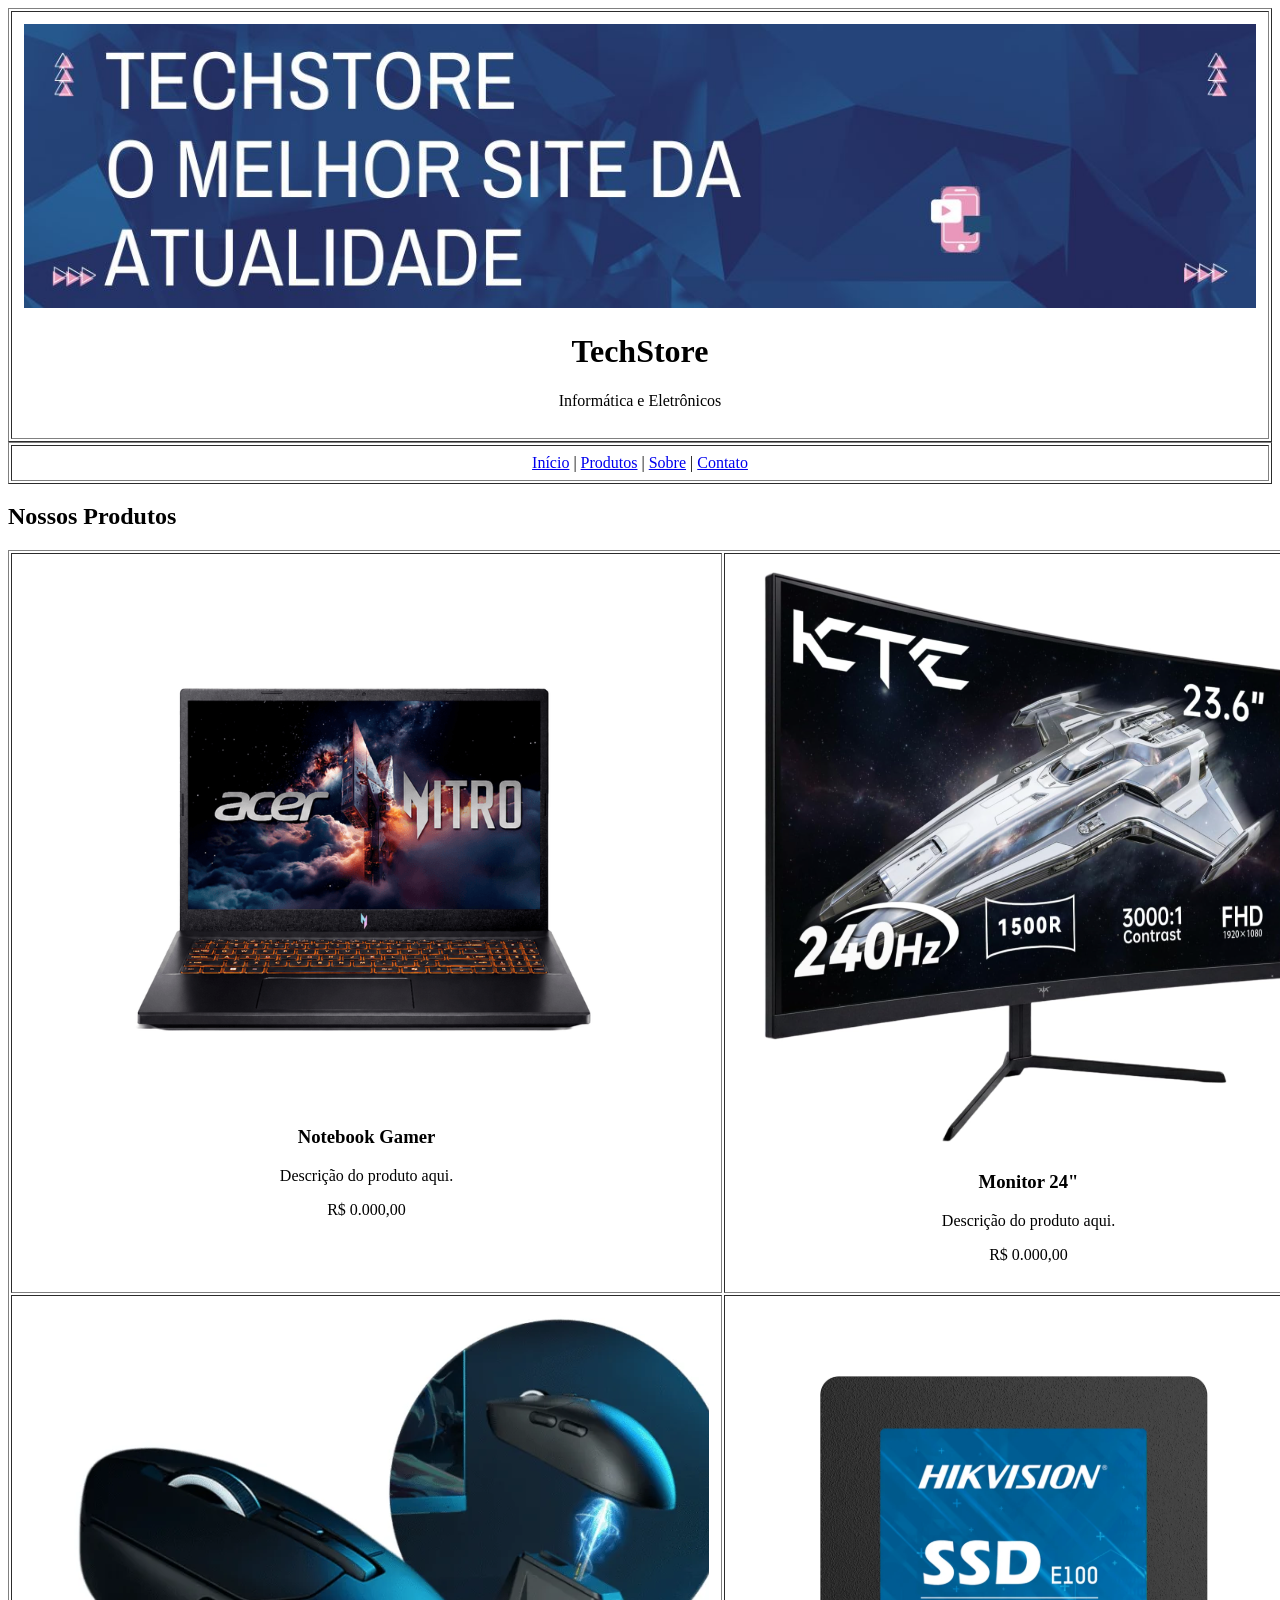
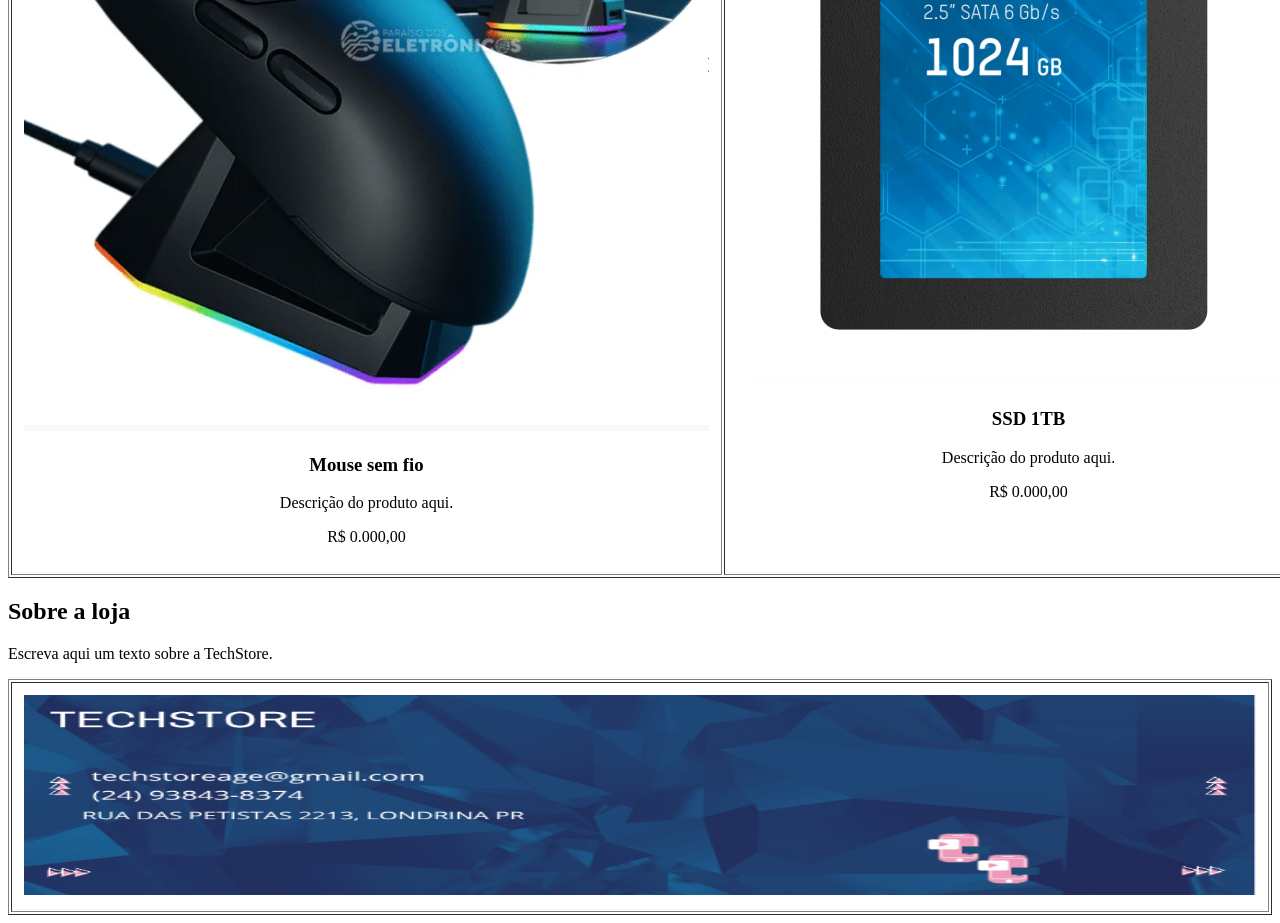
==== index.html @ 257d835d "ok" ====
<!DOCTYPE html>
<html lang="pt-br">
<head>
    <meta charset="UTF-8">
    <meta name="viewport" content="width=device-width, initial-scale=1.0">
    <title>TechStore</title>
</head>
<body>

    <!-- ============================================================ -->
    <!-- CABEÇALHO / BANNER                                            -->
    <!-- Espaço em branco para inserir a imagem do banner.            -->
    <!-- ============================================================ -->
    <table border="1" width="100%" cellpadding="12">
        <tr>
            <td align="center">

                <!-- Coloque aqui a imagem do banner (ex.: img/banner.jpg) -->
            
                <img src="banner.jpg" alt="Banner da TechStore" width="100%">

                <h1>TechStore</h1>
                <p>Informática e Eletrônicos</p>
            </td>
        </tr>
    </table>


    <!-- ============================================================ -->
    <!-- MENU DE NAVEGAÇÃO                                             -->
    <!-- ============================================================ -->
    <table border="1" width="100%" cellpadding="8">
        <tr>
            <td align="center">
                <a href="#">Início</a> |
                <a href="#produtos">Produtos</a> |
                <a href="#sobre">Sobre</a> |
                <a href="#contato">Contato</a>
            </td>
        </tr>
    </table>


    <!-- ============================================================ -->
    <!-- PRODUTOS                                                      -->
    <!-- Tabela com imagens e textos. Cada célula tem um espaço em    -->
    <!-- branco para a imagem do eletrônico.                          -->
    <!-- ============================================================ -->
    <h2 id="produtos">Nossos Produtos</h2>

    <table border="1" width="100%" cellpadding="12">

        <!-- LINHA 1 -->
        <tr>
            <td align="center" width="33%">
                <img src="notegamer.png">
                <br>
                <!-- <img src="img/notebook.jpg" alt="Notebook Gamer" width="150"> -->
                <h3>Notebook Gamer</h3>
                <p>Descrição do produto aqui.</p>
                <p>R$ 0.000,00</p>
            </td>

            <td align="center" width="33%">
                <img src="monitor.png">
                <br>
                <!-- <img src="img/monitor.jpg" alt="Monitor" width="150"> -->
                <h3>Monitor 24"</h3>
                <p>Descrição do produto aqui.</p>
                <p>R$ 0.000,00</p>
            </td>

            <td align="center" width="33%">
                <img src="67imagem.png">
                <br>
                <!-- <img src="img/teclado.jpg" alt="Teclado" width="150"> -->
                <h3>Teclado Mecânico</h3>
                <p>Descrição do produto aqui.</p>
                <p>R$ 0.000,00</p>
            </td>
        </tr>

        <!-- LINHA 2 -->
        <tr>
            <td align="center" width="33%">
                <img src="mouse67.png">
                <br>
                <!-- <img src="img/mouse.jpg" alt="Mouse" width="150"> -->
                <h3>Mouse sem fio</h3>
                <p>Descrição do produto aqui.</p>
                <p>R$ 0.000,00</p>
            </td>

            <td align="center" width="33%">
                <img src="ssd7.png">
                <br>
                <!-- <img src="img/ssd.jpg" alt="SSD" width="150"> -->
                <h3>SSD 1TB</h3>
                <p>Descrição do produto aqui.</p>
                <p>R$ 0.000,00</p>
            </td>

            <td align="center" width="33%">
                <img src="headset.png">
                <br>
                <!-- <img src="img/headset.jpg" alt="Headset" width="150"> -->
                <h3>Headset Gamer</h3>
                <p>Descrição do produto aqui.</p>
                <p>R$ 0.000,00</p>
            </td>
        </tr>

    </table>


    <!-- ============================================================ -->
    <!-- SOBRE                                                         -->
    <!-- ============================================================ -->
    <h2 id="sobre">Sobre a loja</h2>
    <p>Escreva aqui um texto sobre a TechStore.</p>


    <!-- ============================================================ -->
    <!-- RODAPÉ (personalize à vontade)                               -->
    <!-- ============================================================ -->
    <table border="1" width="100%" cellpadding="12">
        <tr>
            <td align="center">
        <img src="ro.png" alt="Rodape da TechStore" width="100%" height="200px">
            </td>                
        </tr>
    </table>

</body>
</html>
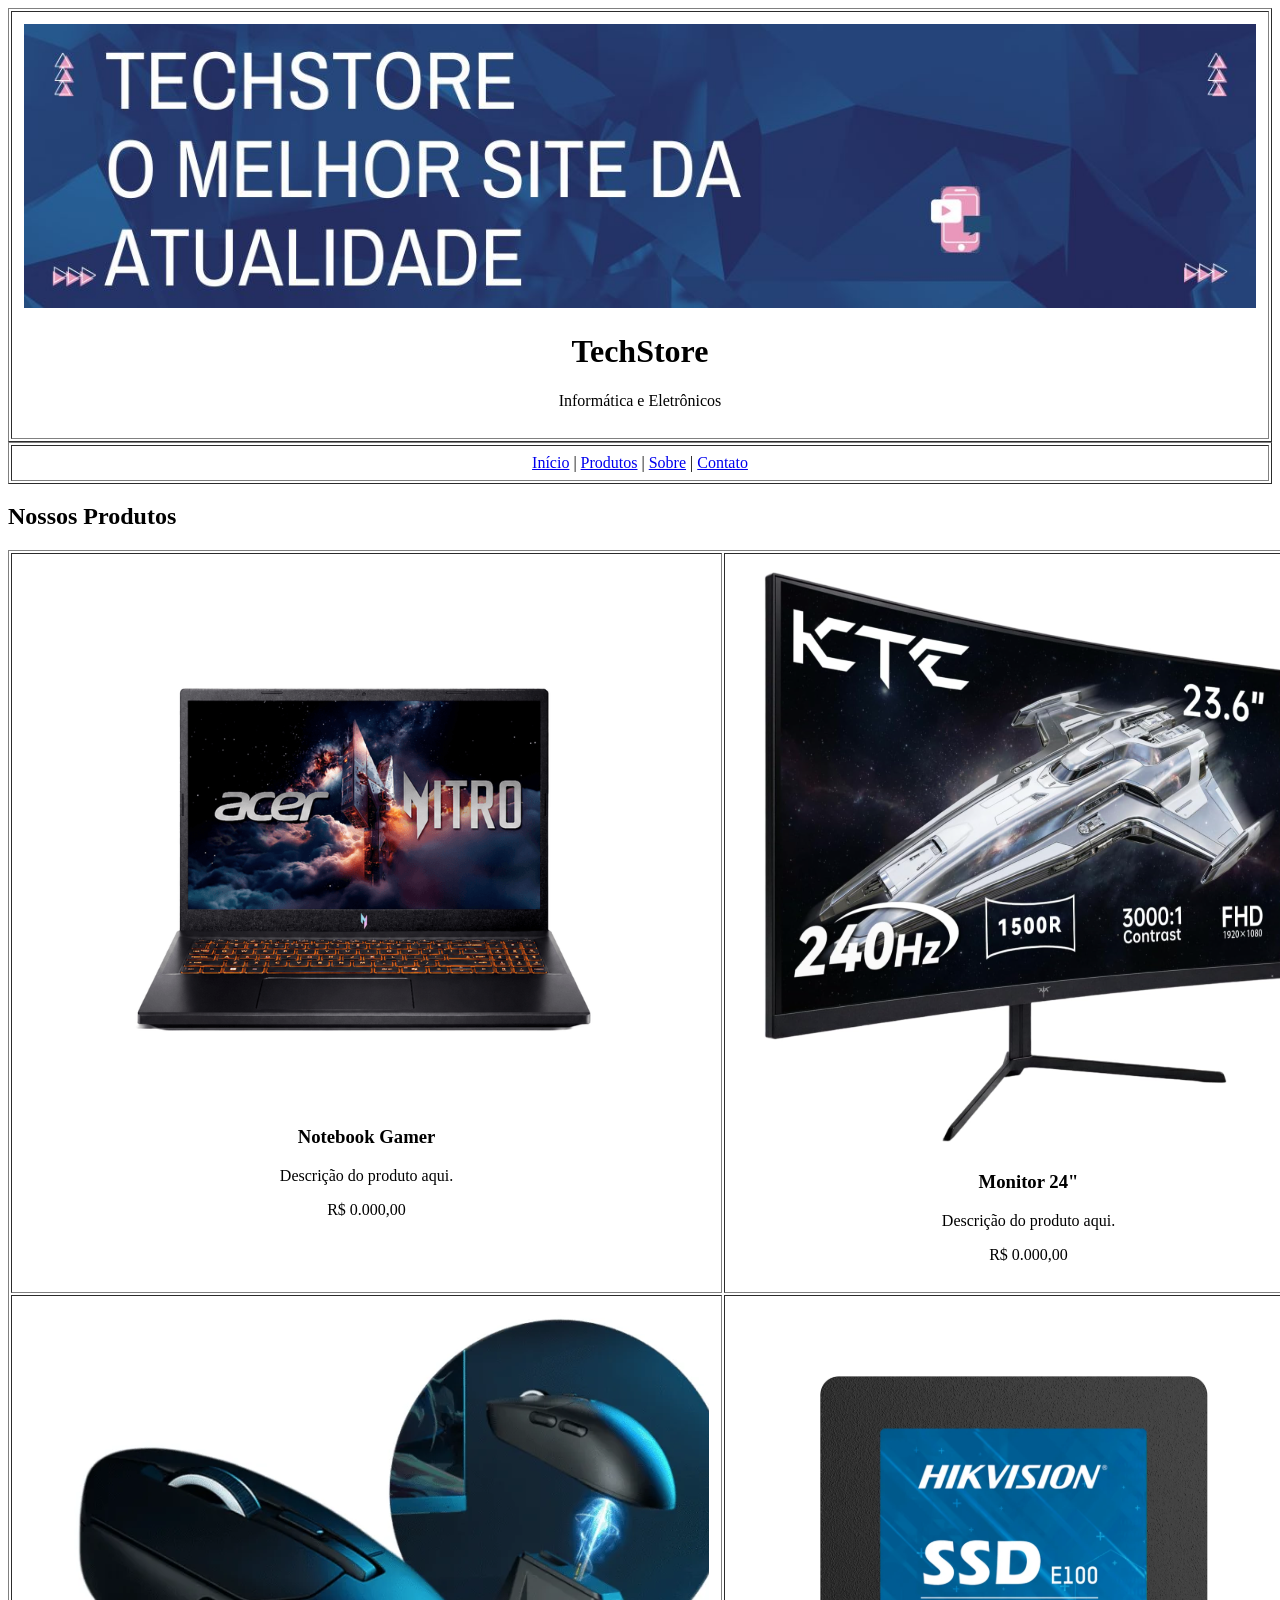
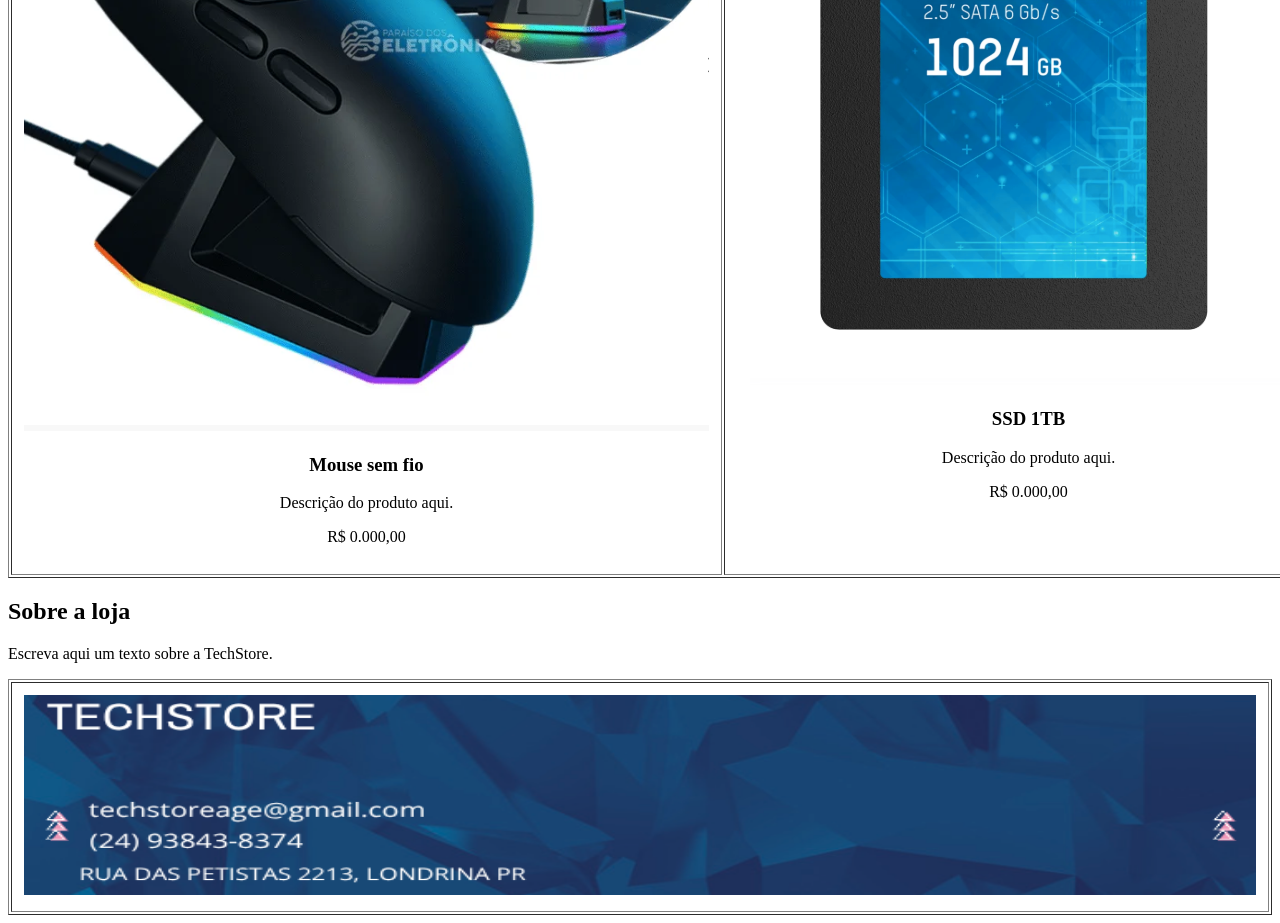
==== commit bf69dda6: "ok" ====
--- a/index.html
+++ b/index.html
@@ -126,7 +126,7 @@
     <table border="1" width="100%" cellpadding="12">
         <tr>
             <td align="center">
-        <img src="ro.png" alt="Rodape da TechStore" width="100%" height="200px">
+        <img src="rodapew2.png" alt="Rodape da TechStore" width="100%" height="200px">
             </td>                
         </tr>
     </table>
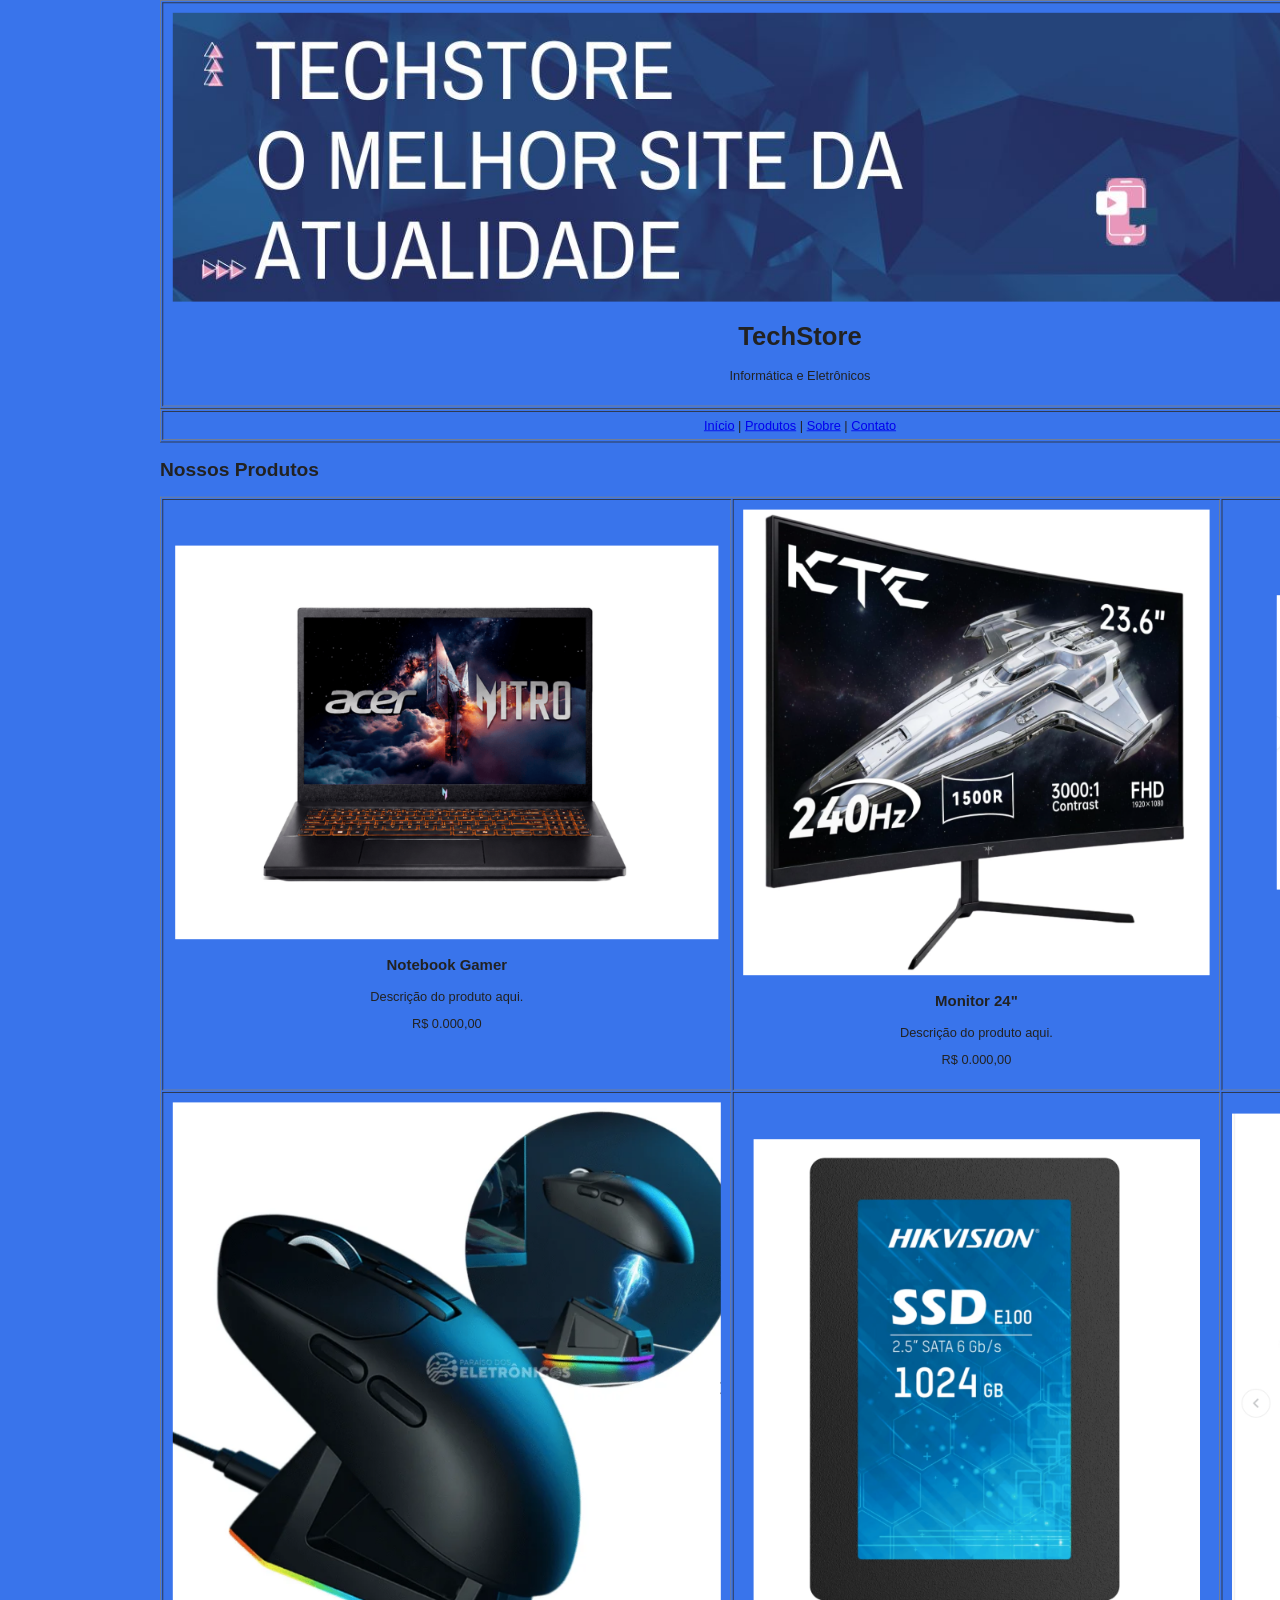
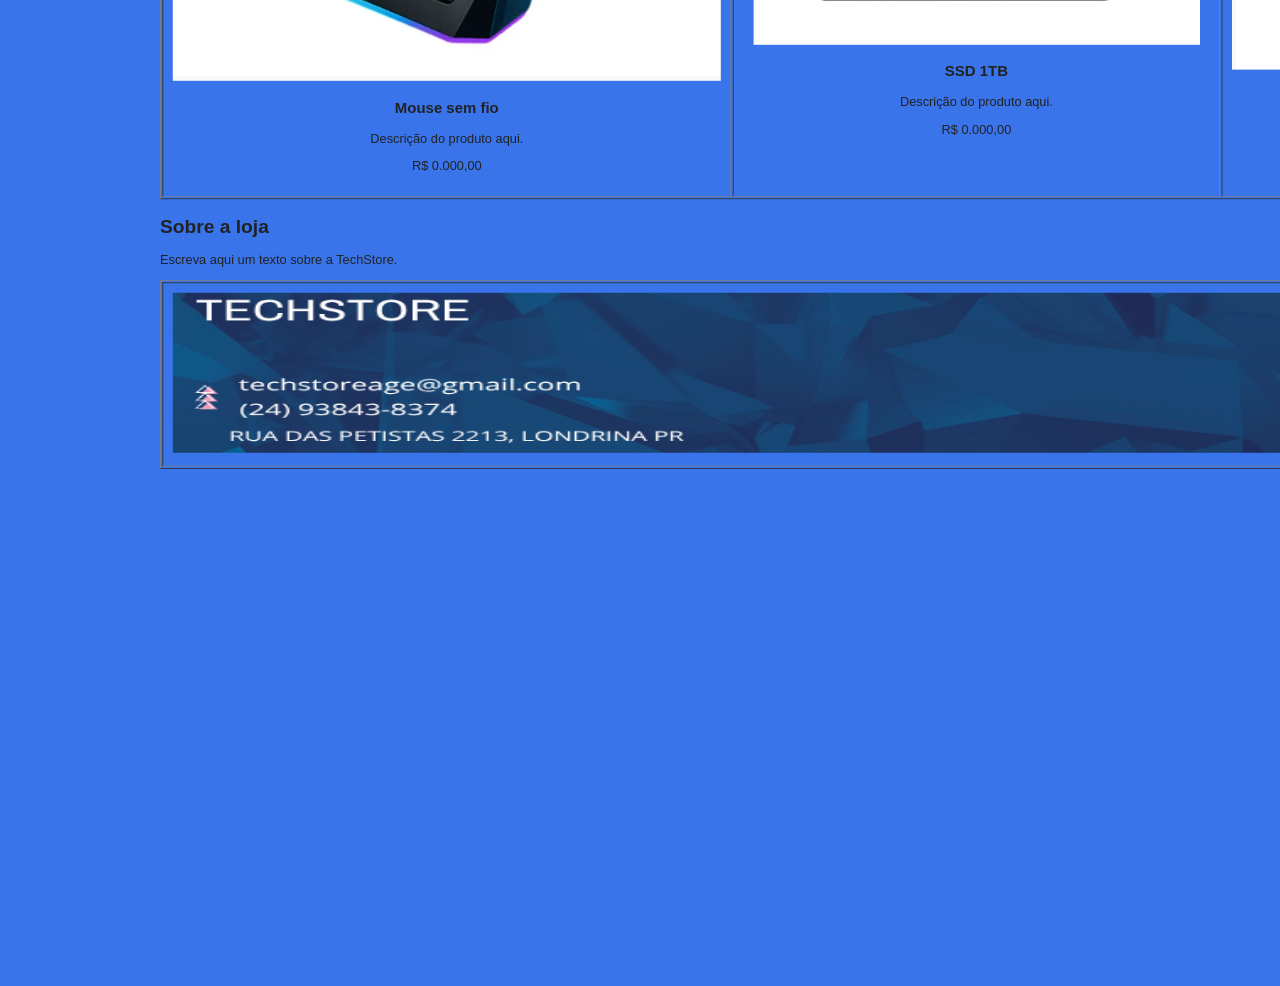
==== commit 23d632b5: "ok" ====
--- a/index.html
+++ b/index.html
@@ -4,8 +4,9 @@
     <meta charset="UTF-8">
     <meta name="viewport" content="width=device-width, initial-scale=1.0">
     <title>TechStore</title>
+    <link rel="stylesheet" href="style.css">
 </head>
-<body>
+<body style="transform: scale(0.8); transform-origin: top center; width: 125%; margin: 0 auto;">
 
     <!-- ============================================================ -->
     <!-- CABEÇALHO / BANNER                                            -->
@@ -32,9 +33,9 @@
     <table border="1" width="100%" cellpadding="8">
         <tr>
             <td align="center">
-                <a href="#">Início</a> |
-                <a href="#produtos">Produtos</a> |
-                <a href="#sobre">Sobre</a> |
+                <a href="index.html">Início</a> |
+                <a href="produtos.html">Produtos</a> |
+                <a href="sobre.html">Sobre</a> |
                 <a href="#contato">Contato</a>
             </td>
         </tr>
--- a/style.css
+++ b/style.css
@@ -0,0 +1,7 @@
+/* Fonte e cores gerais */
+body {
+font-family: Arial, sans-serif;
+background-color:#3974eb;
+color: #222;
+margin: 0;
+}
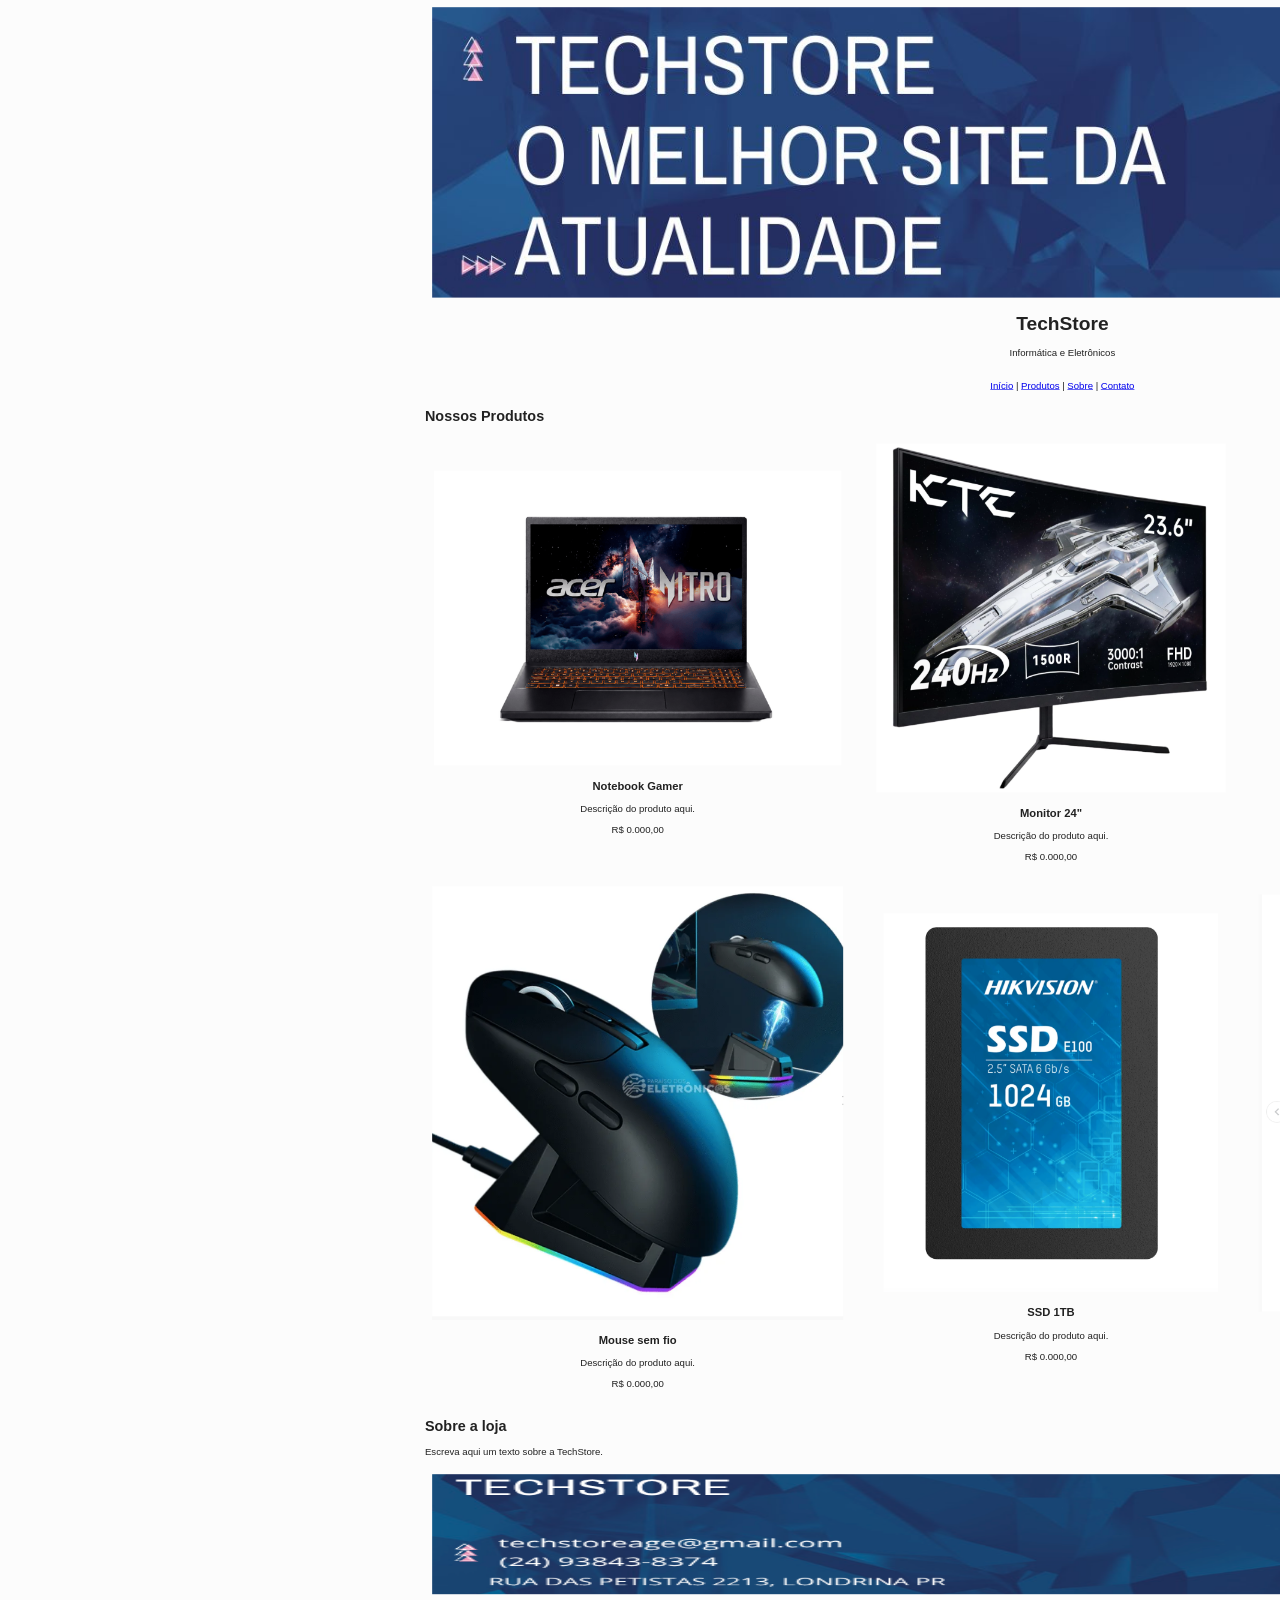
==== commit c612a239: "ok" ====
--- a/index.html
+++ b/index.html
@@ -6,7 +6,7 @@
     <title>TechStore</title>
     <link rel="stylesheet" href="style.css">
 </head>
-<body style="transform: scale(0.8); transform-origin: top center; width: 125%; margin: 0 auto;">
+<body style="transform: scale(0.6); transform-origin: top center; width: 166%; margin: 0 auto;">
 
     <!-- ============================================================ -->
     <!-- CABEÇALHO / BANNER                                            -->
--- a/style.css
+++ b/style.css
@@ -1,7 +1,13 @@
 /* Fonte e cores gerais */
 body {
 font-family: Arial, sans-serif;
-background-color:#3974eb;
+background-color:#fcfcfc;
 color: #222;
 margin: 0;
+}
+
+/* Tirar as bordas "de planilha" */
+table, td {
+border: none;
+border-collapse: collapse;
 }
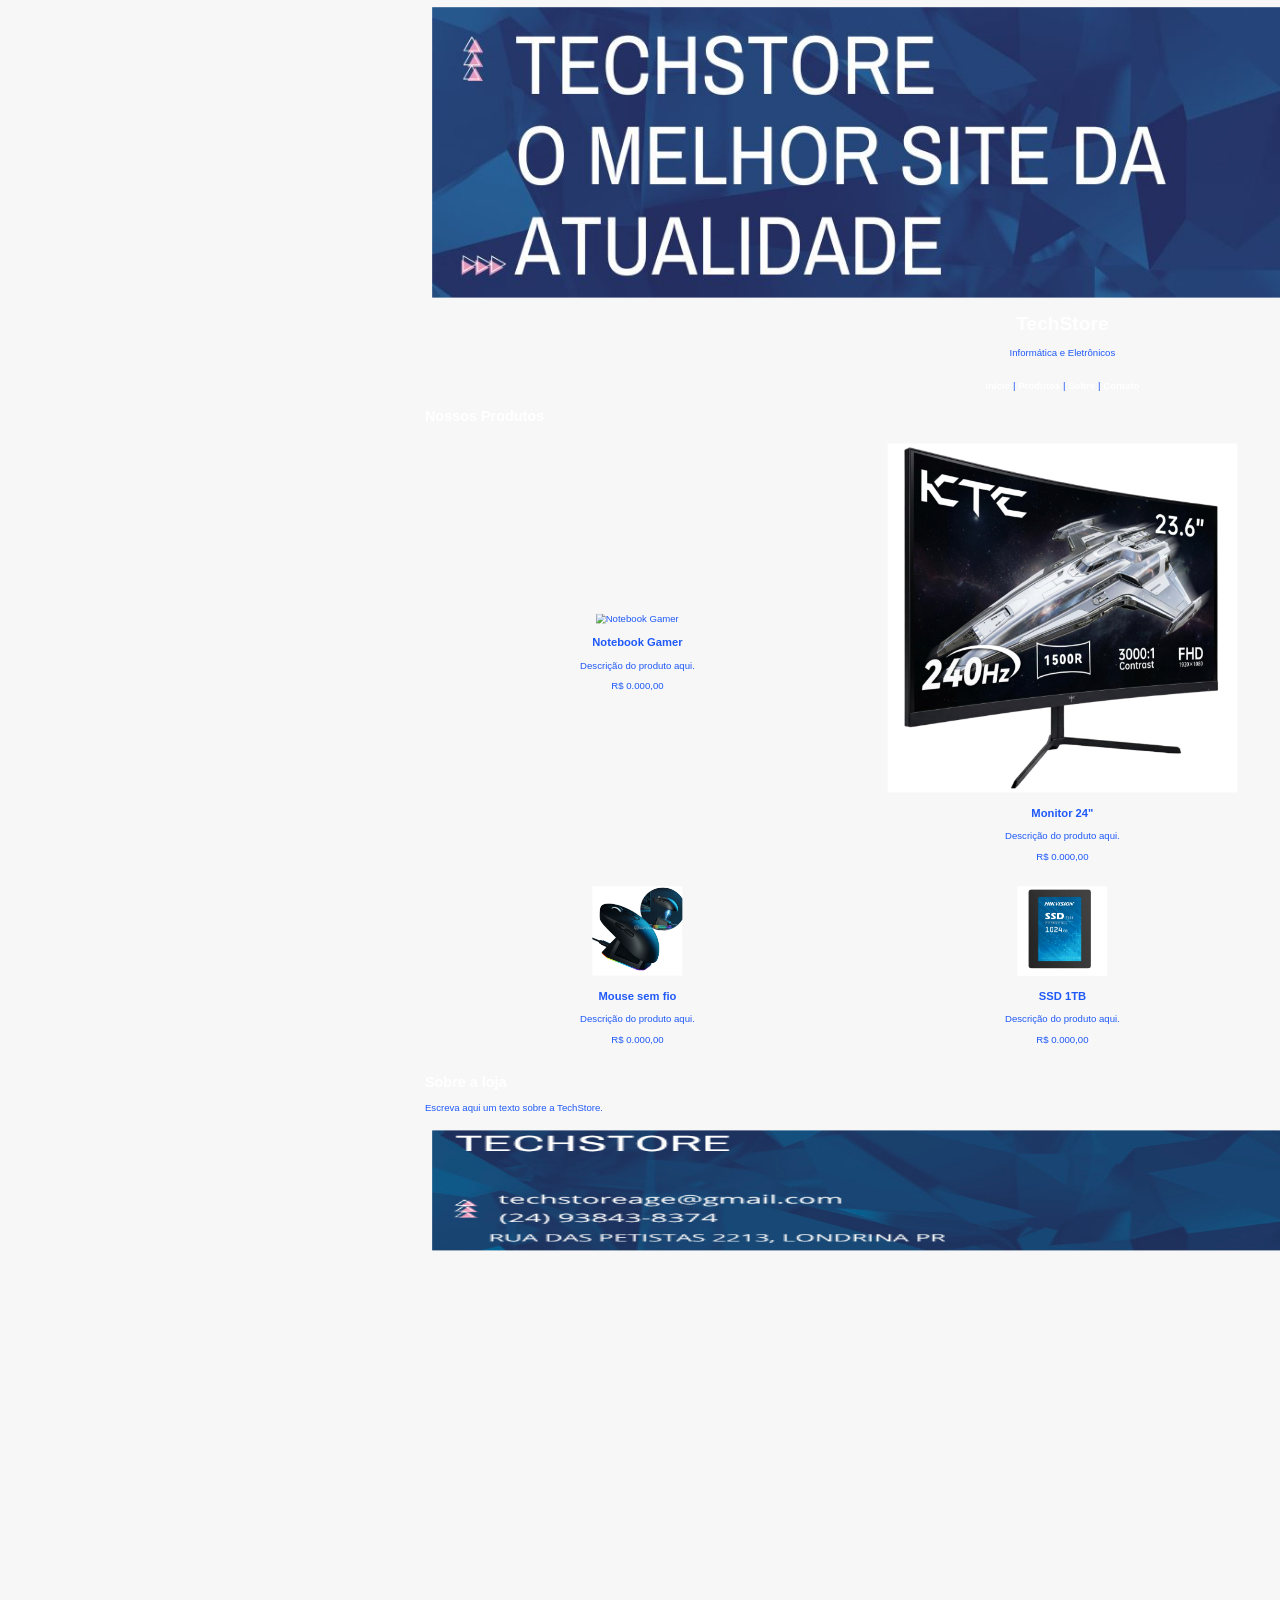
==== commit 8a3eead1: "ok" ====
--- a/index.html
+++ b/index.html
@@ -54,9 +54,8 @@
         <!-- LINHA 1 -->
         <tr>
             <td align="center" width="33%">
-                <img src="notegamer.png">
+                <img src="img/notebook.jpg" alt="Notebook Gamer" width="150" height="150">
                 <br>
-                <!-- <img src="img/notebook.jpg" alt="Notebook Gamer" width="150"> -->
                 <h3>Notebook Gamer</h3>
                 <p>Descrição do produto aqui.</p>
                 <p>R$ 0.000,00</p>
@@ -72,7 +71,7 @@
             </td>
 
             <td align="center" width="33%">
-                <img src="67imagem.png">
+                <img src="67imagem.png" alt="Teclado gamer" width="150" height="150">
                 <br>
                 <!-- <img src="img/teclado.jpg" alt="Teclado" width="150"> -->
                 <h3>Teclado Mecânico</h3>
@@ -84,7 +83,7 @@
         <!-- LINHA 2 -->
         <tr>
             <td align="center" width="33%">
-                <img src="mouse67.png">
+                <img src="mouse67.png" alt="Mouse" width="150" height="150">
                 <br>
                 <!-- <img src="img/mouse.jpg" alt="Mouse" width="150"> -->
                 <h3>Mouse sem fio</h3>
@@ -93,7 +92,7 @@
             </td>
 
             <td align="center" width="33%">
-                <img src="ssd7.png">
+                <img src="ssd7.png" alt="ssd" width="150" height="150">
                 <br>
                 <!-- <img src="img/ssd.jpg" alt="SSD" width="150"> -->
                 <h3>SSD 1TB</h3>
@@ -102,7 +101,7 @@
             </td>
 
             <td align="center" width="33%">
-                <img src="headset.png">
+                <img src="headset.png" alt="headset width="150" height="150">
                 <br>
                 <!-- <img src="img/headset.jpg" alt="Headset" width="150"> -->
                 <h3>Headset Gamer</h3>
--- a/style.css
+++ b/style.css
@@ -1,8 +1,8 @@
 /* Fonte e cores gerais */
 body {
 font-family: Arial, sans-serif;
-background-color:#fcfcfc;
-color: #222;
+background-color:rgb(247, 247, 247);
+color: #1f59f8;
 margin: 0;
 }
 
@@ -10,4 +10,14 @@
 table, td {
 border: none;
 border-collapse: collapse;
+}
+
+/*Titulos com a cor da loja*/
+h1, h2 { color:#ffffff; }
+
+/* Links sem sublinhado */
+a {
+color: #ffffff;
+text-decoration: none;
+font-weight: bold;
 }
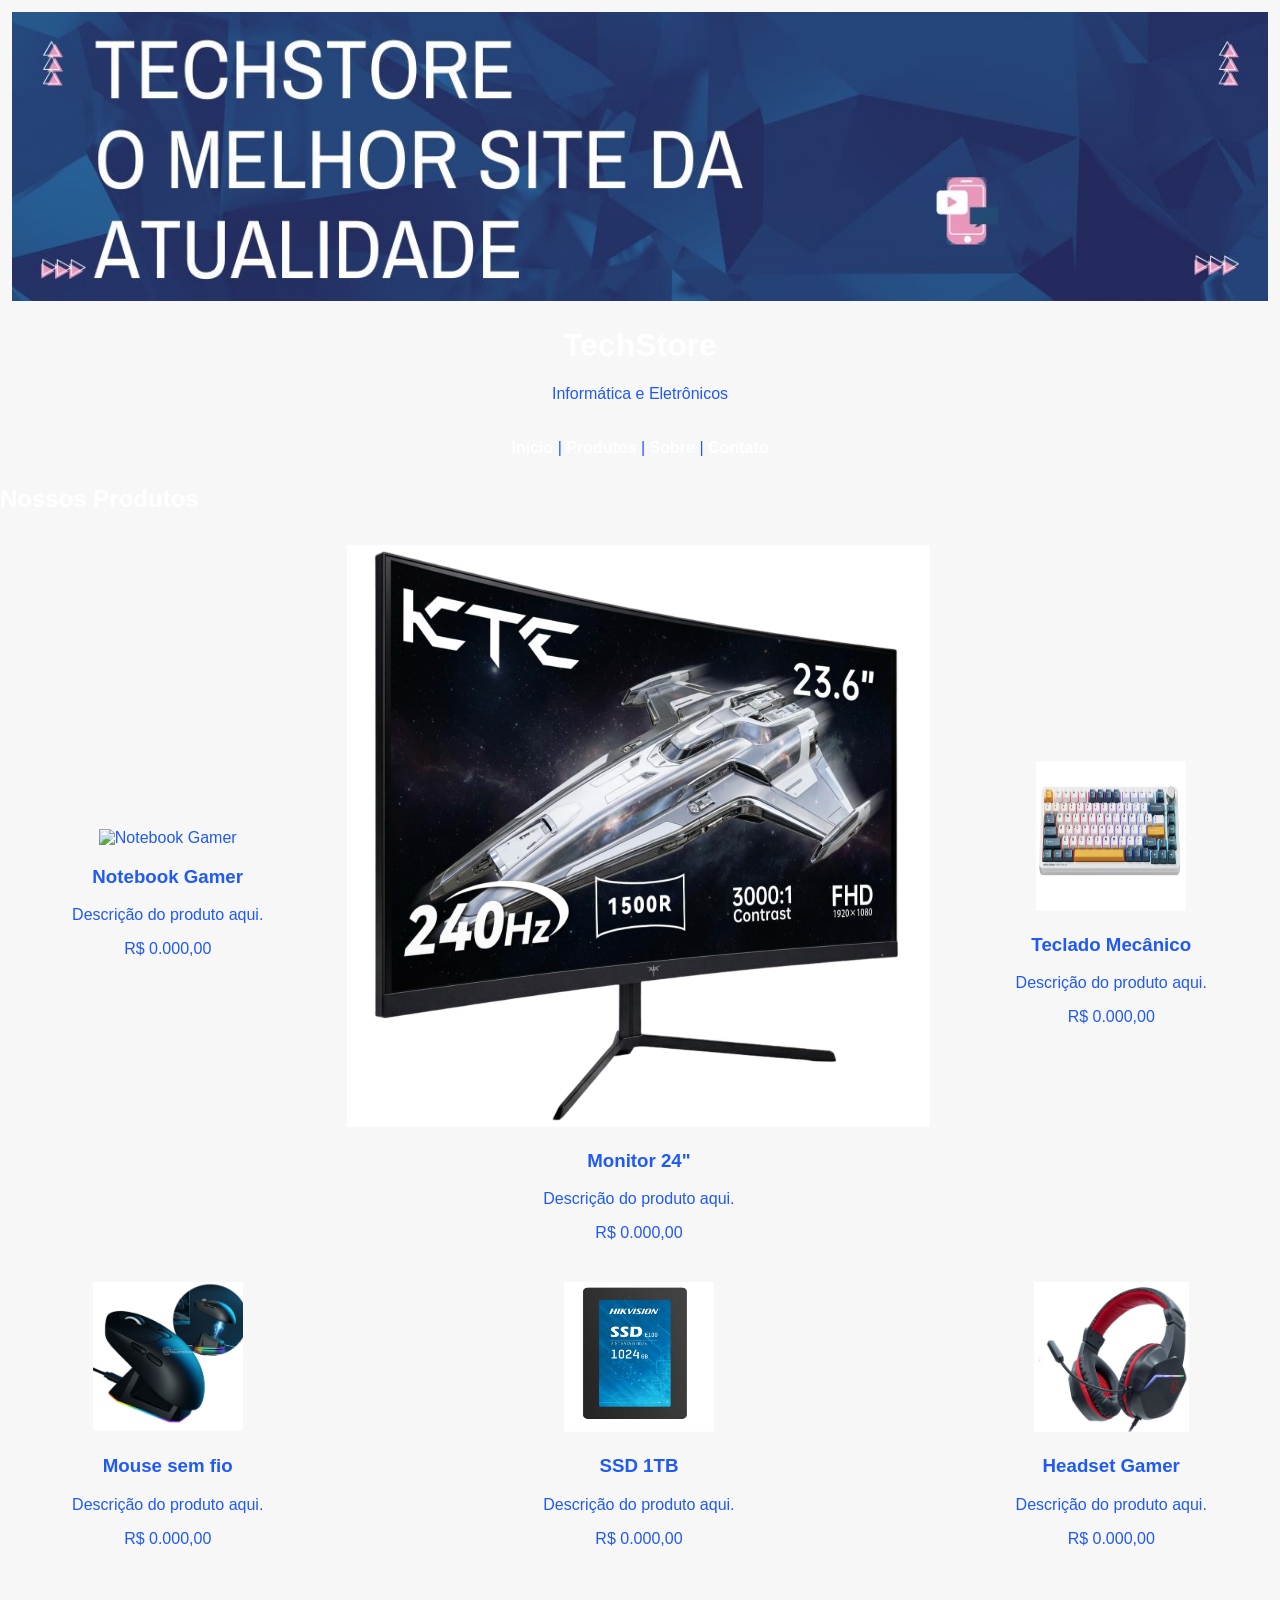
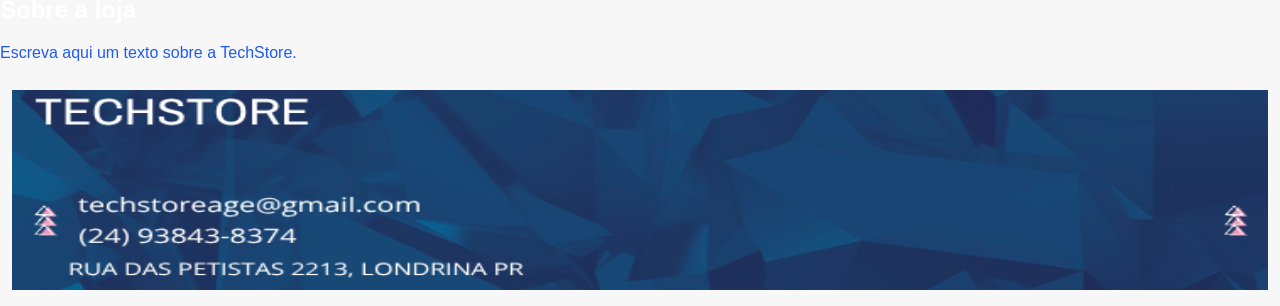
==== commit 7d7fad57: "ok" ====
--- a/index.html
+++ b/index.html
@@ -6,7 +6,7 @@
     <title>TechStore</title>
     <link rel="stylesheet" href="style.css">
 </head>
-<body style="transform: scale(0.6); transform-origin: top center; width: 166%; margin: 0 auto;">
+<body></body>
 
     <!-- ============================================================ -->
     <!-- CABEÇALHO / BANNER                                            -->
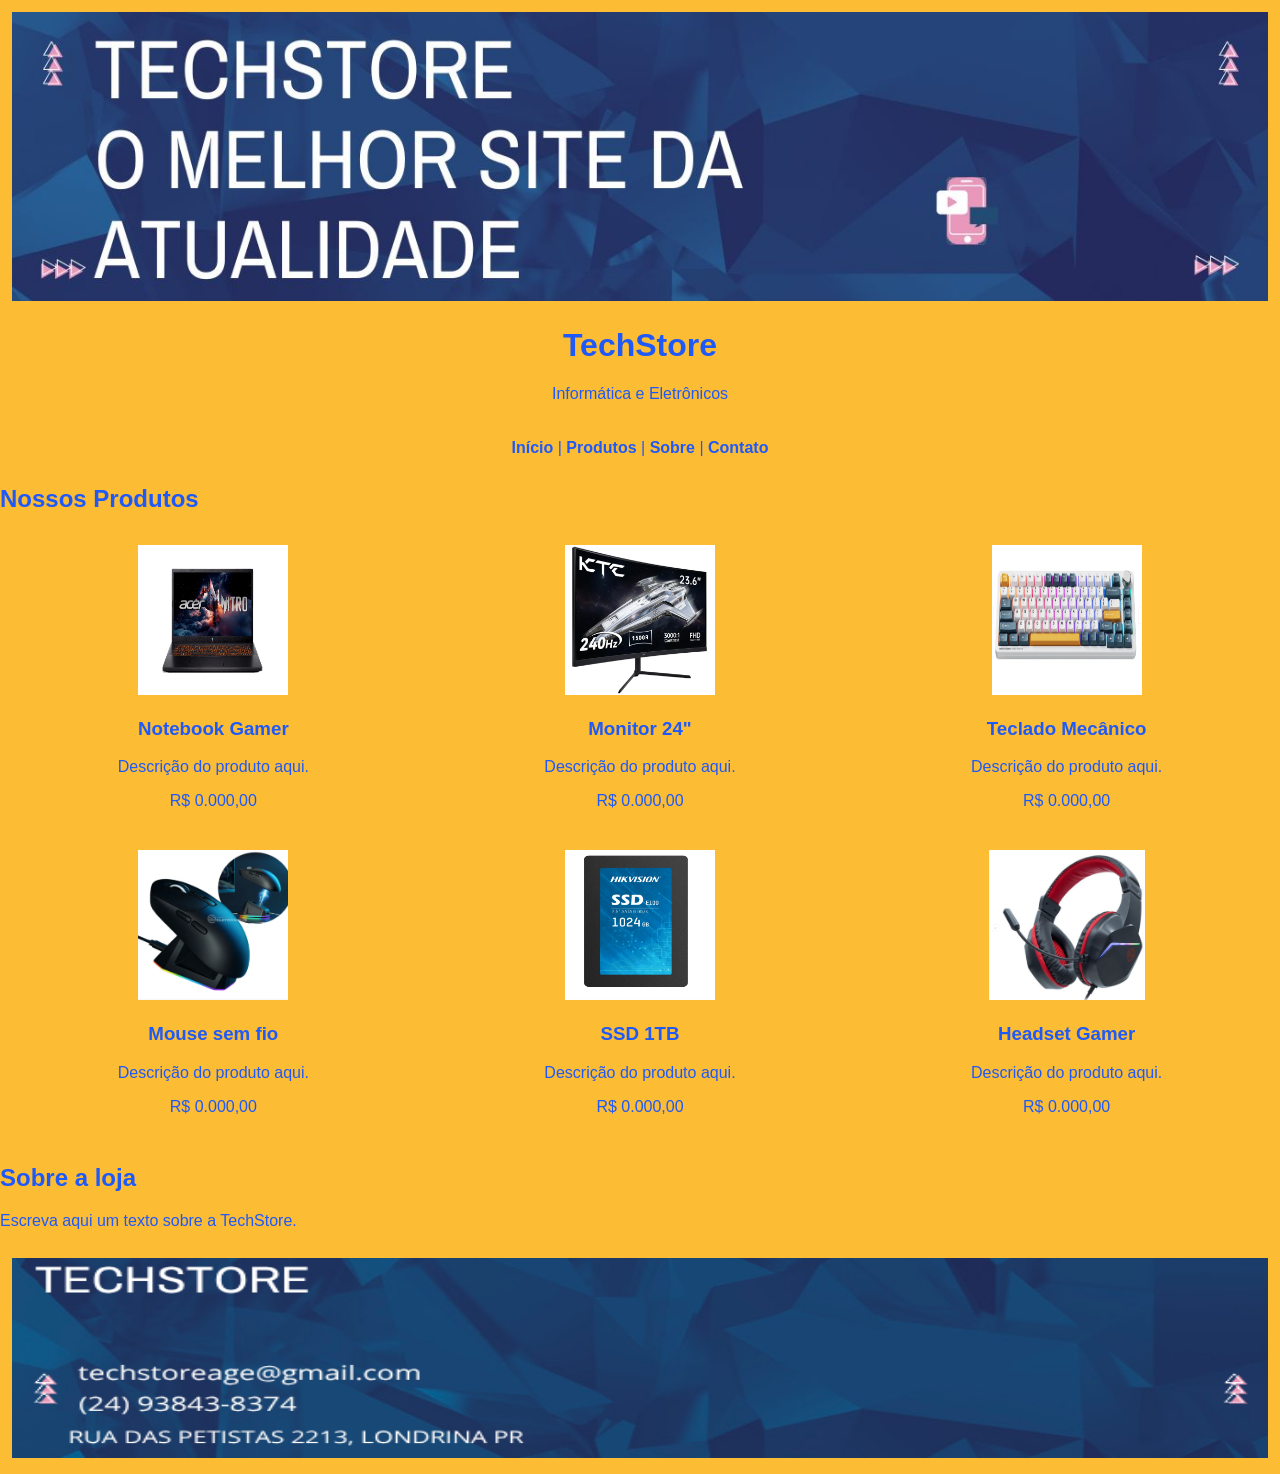
==== commit 2c86ae41: "ok" ====
--- a/index.html
+++ b/index.html
@@ -54,7 +54,7 @@
         <!-- LINHA 1 -->
         <tr>
             <td align="center" width="33%">
-                <img src="img/notebook.jpg" alt="Notebook Gamer" width="150" height="150">
+                <img src="notegamer.png" alt="Notebook Gamer" width="150" height="150">
                 <br>
                 <h3>Notebook Gamer</h3>
                 <p>Descrição do produto aqui.</p>
@@ -62,7 +62,7 @@
             </td>
 
             <td align="center" width="33%">
-                <img src="monitor.png">
+                <img src="monitor.png" alt="monitor" width="150" height="150">
                 <br>
                 <!-- <img src="img/monitor.jpg" alt="Monitor" width="150"> -->
                 <h3>Monitor 24"</h3>
--- a/style.css
+++ b/style.css
@@ -1,7 +1,7 @@
 /* Fonte e cores gerais */
 body {
 font-family: Arial, sans-serif;
-background-color:rgb(247, 247, 247);
+background-color:rgb(252, 188, 51);
 color: #1f59f8;
 margin: 0;
 }
@@ -13,11 +13,11 @@
 }
 
 /*Titulos com a cor da loja*/
-h1, h2 { color:#ffffff; }
+h1, h2 { color:#1f59f8; }
 
 /* Links sem sublinhado */
 a {
-color: #ffffff;
+color: #1f59f8;
 text-decoration: none;
 font-weight: bold;
 }
